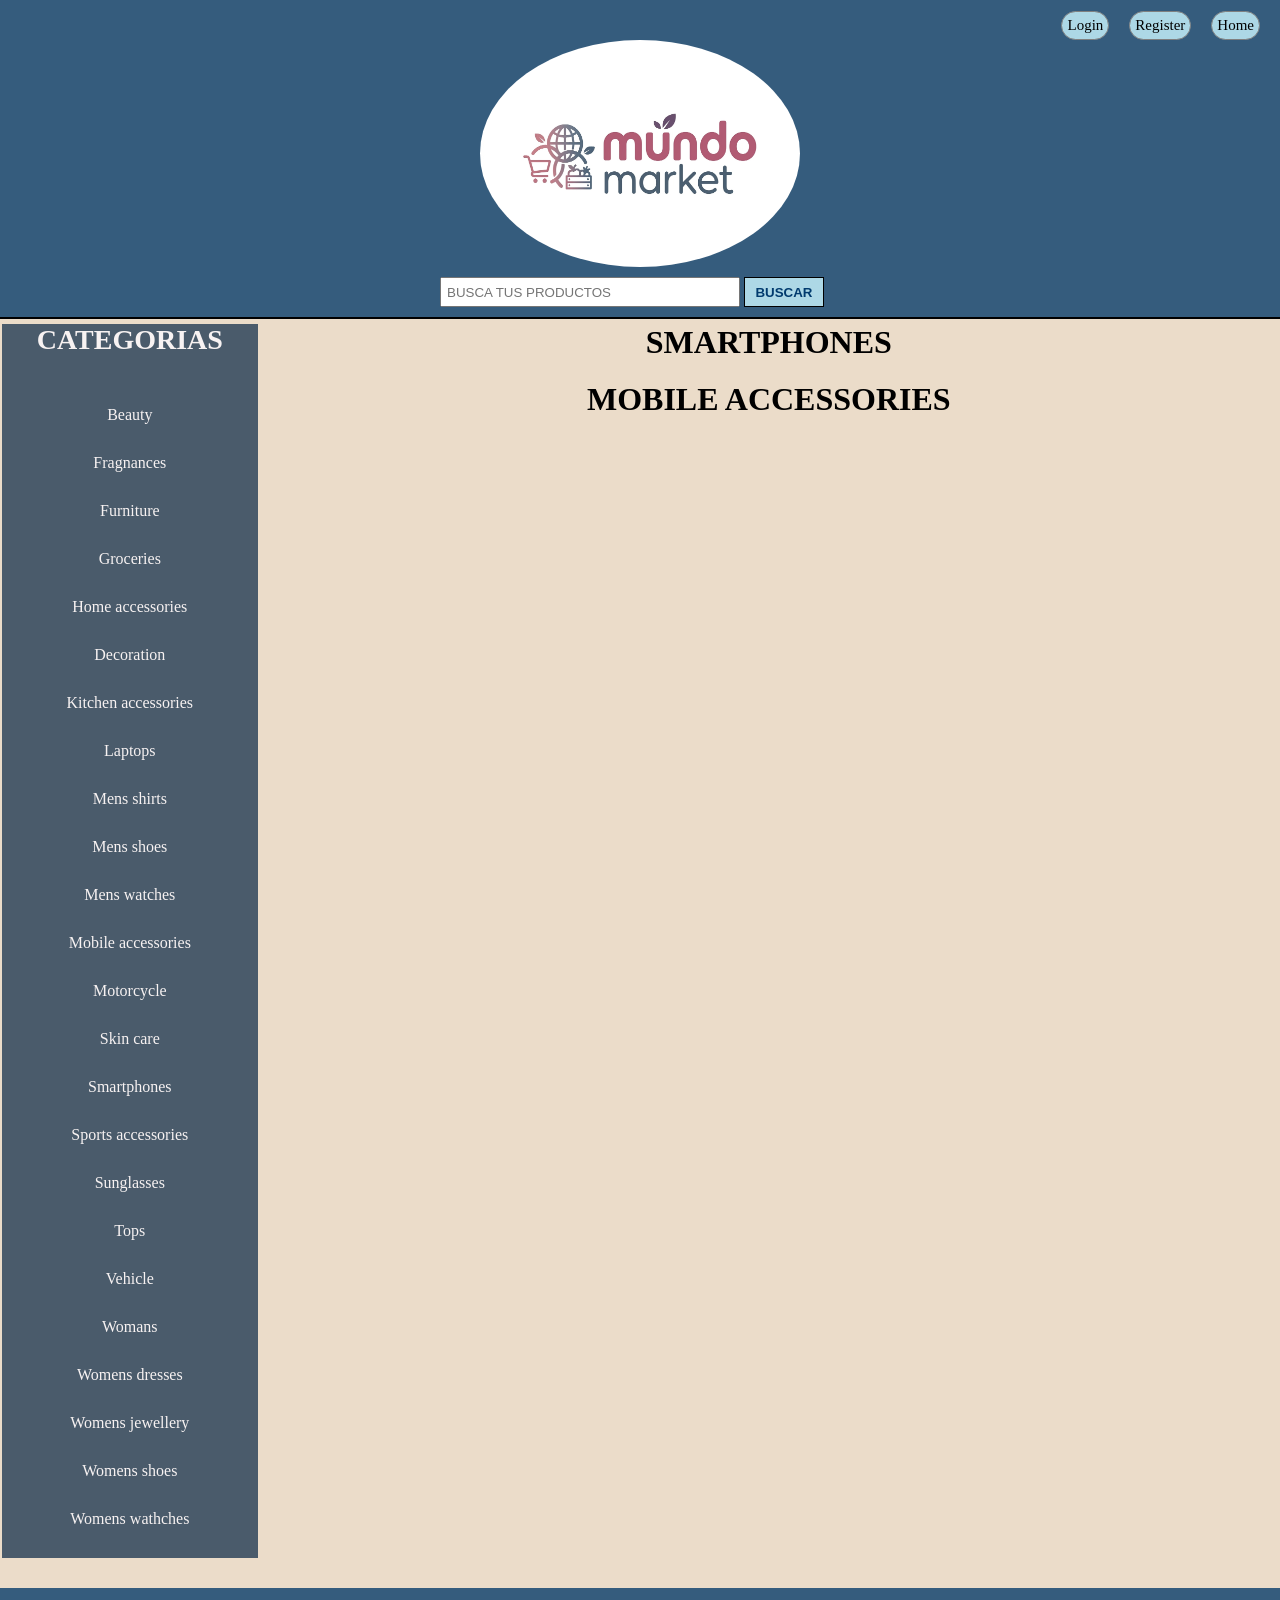
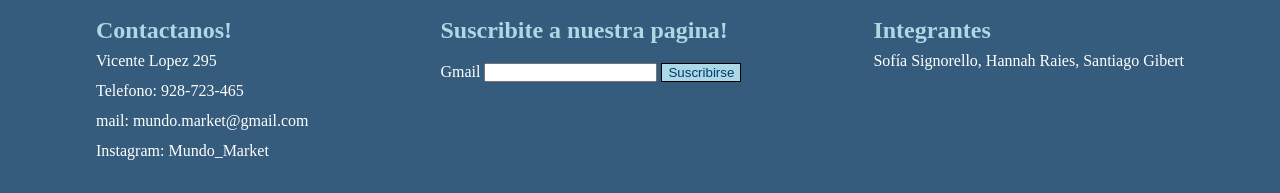
==== index.html @ 8f1405d2 "correccion" ====
<!DOCTYPE html>
<html lang="en">

<head>
    <meta charset="UTF-8">
    <meta name="viewport" content="width=device-width, initial-scale=1.0">
    <title>MUNDO MARKET</title>
    <link rel="stylesheet" href="./css/styles.css">
</head>

<body>
    <header class="header_index">
        <nav>
            <ul class="navegador_index">
                <li class="loginli"> <a href="./login.html">Login</a> </li>
                <li class="registerli"> <a href="./register.html">Register</a></li>
                <li><a href="./index.html">Home</a></li>
                <li class="saludoLi"> <span class="saludo"> Nombre de usuario </span></li>
                <li class="logoutLi"><button type="button" class="logoutSacar">logout</button></li>
              
            </ul>
        </nav>
        <div class="logo_index">
            <a href="./index.html"> <img src="./img/logopagina.jpg" alt="" class="logo_index1"></a>
        </div>
        <div class="navegador_index0">
            <form action="./search-results.html" class="BARRA_de_busqueda">
                <label for="" class="BARRA_de_busqueda1"><input type="text" class="buscador_index"
                        placeholder="BUSCA TUS PRODUCTOS"></label>
                <button class="BARRA_de_busqueda2" type="submit" name="BUSCAR">BUSCAR</button>
            </form>
        </div>
    </header>
    <main class="main_index">
        <aside class="aside_index">
            <h1 class="CATEGORIAS_titulo">CATEGORIAS</h1>
            <nav>
                <ul class="CATEGORIAS_index">
                    <li class="CATEGORIAS_index_li"><a href="./category.html">Beauty</a></li>
                    <li><a href="./category.html">Fragnances</a></li>
                    <li><a href="./category.html">Furniture</a></li>
                    <li><a href="./category.html">Groceries </a></li>
                    <li><a href="./category.html">Home accessories </a></li>
                    <li><a href="./category.html"> Decoration </a></li>
                    <li><a href="./category.html">Kitchen accessories</a></li>
                    <li><a href="./category.html"> Laptops</a></li>
                    <li><a href="./category.html">Mens shirts</a> </li>
                    <li><a href="./category.html">Mens shoes</a> </li>
                    <li><a href="./category.html">Mens watches</a></li>
                    <li><a href="./category.html">Mobile accessories</a></li>
                    <li><a href="./category.html"> Motorcycle</a></li>
                    <li><a href="./category.html">Skin care</a></li>
                    <li><a href="./category.html">Smartphones </a></li>
                    <li><a href="./category.html">Sports accessories</a> </li>
                    <li><a href="./category.html">Sunglasses</a></li>
                    <li><a href="./category.html">Tops </a></li>
                    <li><a href="./category.html"> Vehicle</a></li>
                    <li><a href="./category.html">Womans </a> </li>
                    <li><a href="./category.html">Womens dresses</a> </li>
                    <li><a href="./category.html">Womens jewellery</a> </li>
                    <li><a href="./category.html">Womens shoes</a> </li>
                    <li><a href="./category.html">Womens wathches</a></li>
                </ul>
            </nav>
        </aside>
        <div class="PRODUCTS">
            <h1 class="TOP_PRODUCTS">SMARTPHONES</h1>

            <section class="section_index"> </section>

            <h1 class="ALEATORIOS">MOBILE ACCESSORIES</h1>

            <section class="section_index  ProductosAlatorios"> </section>

        </div>
    </main>
    <footer class="footer">
        <div class="datos">
            <h2>Contactanos!</h2>
            <p>Vicente Lopez 295</p>
            <p>Telefono: <a href="tel:928-723-4650 ">928-723-465 </a></p>
            <p>mail: <a href="mailto: mundo.market@gmail.com "> mundo.market@gmail.com </a></p>
            <p>Instagram: Mundo_Market</p>
        </div>
        <div>
            <h2>Suscribite a nuestra pagina! </h2>
            <form action="./index.html" method="get" class="formSubcripcion">
                <label for="email">Gmail</label>
                <input id="email" type="email" name="email" value="" class="campoSubcripcion">
                <button type="submit" class="Suscribirse">Suscribirse</button>
            </form>
        </div>
        <div>
            <h2>Integrantes</h2>
            <p>Sofía Signorello, Hannah Raies, Santiago Gibert</p>
        </div>
    </footer>
    <script src="./js/index.js"></script>
    <script src="./js/saludo.js"></script>
    <script src="./js/logout.js"></script>
</body>

</html>
---- css/styles.css ----
* {
    box-sizing: border-box;
    padding: 0;
    margin: 0;
}

ul,
ol,
li {
    list-style-type: none;
}

a {
    text-decoration: none;
}

li a {
    color: black;
    text-decoration: none;

}

li {
    list-style-type: none;
}

body {
    width: 100%;
    display: flex;
    flex-wrap: wrap;
    justify-self: center;
    background-color: rgb(235, 220, 201);
}


.header_index {
    width: 100%;
    display: flex;
    flex-direction: column;
    margin-bottom: 5px;
    border-bottom: 2px solid black;
    background-color: rgb(53, 92, 125);
}

.logo_index {
    width: 25%;
    border-radius: 50%;
    margin: 0 auto;
    margin-bottom: 10px;
    display: flex;
    justify-content: center;
}

.logo_index1 {
    height: 100%;
    width: 100%;
    border-radius: 50%;
    margin: 0 auto;
    margin-bottom: 10px;
}

.navegador_index {
    display: flex;
    width: 100%;
    justify-content: end;
    height: 30px;
    margin-top: 10px;
    flex-wrap: wrap;
    align-content: center;
}

.navegador_index li {
    margin-right: 20px;
}

.navegador_index li {
    background-color: lightblue;
    font-size: 15px;
    padding: 5px;
    border: 1px solid gray;
    color: rgb(178, 218, 255);
    border-radius: 20px;
}

.navegador_index0 {
    display: flex;
    flex-wrap: wrap;
    width: 100%;
    margin-bottom: 10px;
    justify-content: center;
}

.BARRA_de_busqueda {
    width: 400px;
    margin: 0 auto;

}

.buscador_index {
    height: 30px;
    width: 300px;
    padding: 5px;
}

.BARRA_de_busqueda2 {
    width: 80px;
    height: 30px;
    background-color: lightblue;
    color: rgb(1, 59, 110);
    font-weight: bold;
    border: 1px solid black;
}


.BARRA_de_busqueda1 {
    width: 300px;
}

.PRODUCTS {
    display: flex;
    flex-direction: row;
    flex-wrap: wrap;
    width: 80%;
    display: inline-block;
}

.main_index {
    display: flex;
    flex-direction: row;
    flex-wrap: wrap;
    width: 100%;
    margin-left: 2px;
}

.aside_index {
    width: 20%;
    background-color: #4A5B6B;
    color: rgb(247, 242, 242);
}

.aside_index a {
    color: rgb(247, 242, 242);
}

.CATEGORIAS_index {
    display: flex;
    flex-direction: column;
    align-items: center;
    margin-top: 40px;
}

.CATEGORIAS_index li {
    margin-bottom: 30px;
}

.CATEGORIAS_titulo {
    text-align: center;
    width: 100%;
    height: 37px;
    font-size: 28px;
}

.CATEGORIAS_index_li {
    margin-top: 5px;
}

.TOP_PRODUCTS {
    text-align: center;
    display: block;
    width: 100%;
}

.section_index {
    display: flex;
    flex-wrap: wrap;
    width: 100%;
    align-items: center;
    justify-content: center;
}

.article_index {
    display: flex;
    flex-wrap: wrap;
    width: 32%;
    border: 1px gray solid;
    height: 450px;
    margin: 5px;
    justify-content: center;
    background-color: rgb(161, 194, 218);
}
.DescripcionDelProducto{
    margin-bottom: 5px;
}


.img_article_index {
    width: 100%;
    height: 200px;
    margin-bottom: 5px;
}

.imgproduct {
    height: 400px;
    border: 5px solid rgb(192, 108, 132);
}

.botton_index {
    margin: 3px auto;
    height: 40px;
    align-self: end;
    width: 100px;
    background-color: rgb(13, 83, 117);
    border: 1px solid rgb(141, 187, 219);
}
.logoutSacar{
    background: none;
    border: none;
}
.botton_index a {
    color: rgba(235, 220, 201);
    font-weight: bold;
}

.item {
    border: 2px solid rgb(53, 92, 125);
    display: flex;
    flex-direction: column;
    background-color: rgb(224, 218, 216);
    padding: 10px;
}

.Section {
    margin-bottom: 30px;
}

.Section2 {
    margin-bottom: 30px;
}

.Reseñas {
    margin-bottom: 20px;
    margin-top: 20px;
    font-size: 28px;
}

.item {
    line-height: 25px;
}

.h1product {
    font-family: Georgia, 'Times New Roman', Times, serif;
    font-size: 30px;
    margin-left: 15px;
}

.lista {
    display: flex;
    flex-direction: row;
    margin-left: 15px;
    margin-top: 15px;
}

.lista p {
    background-color: #355c7d;
    color: white;
    width: 90px;
    height: 40px;
    text-align: center;
    border-radius: 80px;
    margin-right: 10px;
}

.mainproduct {
    display: flex;
    flex-direction: row;
}

.divproduct {
    margin-left: 40px;
    margin-right: 40px;
}

.fecha {
    text-align: right;
}

.Sectionproduct {
    line-height: 35px;
}

.descripcion {
    font-size: 20px;
    margin-left: 15px;
}

.email_login {
    width: 400px;
}

.main_login {
    background-color: rgb(105, 129, 148);
    width: 768px;
    display: flex;
    justify-content: center;
    margin-top: 30px;
}

.body_login {
    justify-content: center;
}

.contenedor_login {
    margin: 15px 0 15px 0;
}

.registro {
    margin-top: 10px;
    color: black;
}

.registro a {
    color: white;
    margin-left: 8px;
}

.titulo_login {
    text-align: center;
    margin: 0 0 15px 0;
}

.form_login {
    display: flex;
    flex-direction: column;
}

.form_login label {
    margin-bottom: 15px;
}

.texto_productos {
    margin: 0 2px 0 2px;
    width: 100%;
    text-align: center;
    display: flex;
    flex-wrap: wrap;
    flex-direction: column;
}

.texto_productos p {
    margin-top: 5px;
}

.footer {
    display: flex;
    flex-direction: row;
    background-color: rgb(53, 92, 125);
    width: 100%;
    padding: 30px;
    margin-top: 30px;
    justify-content: space-around;

}

.footer p {
    color: white;
    margin-top: 5px;
}

.footer a {
    color: white;
}

.footer h2 {
    color: lightblue;
}

.footer label {
    color: white;
}

.footer {
    line-height: 25px;
}

.footer input {
    margin-top: 20px;
}

.detalles1 {
    margin: 3px auto;
    padding: 10px;
    border: 1px solid rgba(235, 220, 201);
    background-color: rgb(13, 83, 117);
    align-self: end;
    color: rgb(141, 187, 219);
    height: 40px;
    width: 100px;
    text-align: center;
    color: white;
    font-family: 'Franklin Gothic Medium', 'Arial Narrow', Arial, sans-serif;
    font-size: 15px;
}

.detalles {
    color: white;
}

.boton_login {
    width: 80px;
    align-self: center;
    padding: 5px;
    background-color: lightblue;
    border: 1px solid black;
}

.Registrate {
    align-self: center;
    width: 200px;
    display: flex;
    justify-content: space-between;
}

.boton_register {
    width: 80px;
    align-self: center;
    padding: 5px;
    background-color: lightblue;
    border: 1px solid black;
}

.barras {
    width: 30px;
}

.email_login {
    height: 30px;
    margin-top: 5px;
}

.terminos {
    margin-right: 5px;
}

.Suscribirse {
    background-color: lightblue;
    color: blue;
}

.productdesc {
    display: flex;
    margin-top: 30px;
    align-items: center;
}

@media(max-width: 425px) {
    .body {
        display: flex;
    }

    .main_index {
        display: flex;
        flex-direction: column-reverse;
        flex-wrap: wrap;
    }

    .aside_index {
        width: 100%;
    }

    .logo_index {
        width: 40%;
    }

    .PRODUCTS {
        width: 100%;
    }


    .article_index {
        width: 100%;
    }

    .CATEGORIAS_index {
        display: flex;
        flex-direction: row;
        flex-wrap: wrap;
        margin: 5px;
        align-content: center;
        justify-content: center;
    }

    .CATEGORIAS_index li {
        margin-bottom: 30px;
        margin: 5px;
    }

    .navegador_index {
        justify-content: space-between;
        margin-bottom: 15px;
    }

    .navegador_index li {
        margin: 3px;
    }

    .BARRA_de_busqueda2 {
        width: 20%
    }

    .buscador_index {
        width: 60%;
        margin-left: 10%;
        height: 80%;
        border: solid black 1px;
    }

    .BARRA_de_busqueda2 {
        height: 80%;
    }

    .footer {

        display: flex;
        flex-direction: column;
        flex-wrap: nowrap;
        align-content: center;
        justify-content: center;
        align-items: center;
    }

    .main_login {
        width: 98%;
    }

    .contenedor_login {
        width: 95%;
    }

    .email_login {
        width: 100%;
    }

    .mainproduct {
        display: flex;
        flex-direction: column-reverse;
        width: 100%;
    }

    .divproduct {
        margin-left: 0px;
        width: 100%;
    }

    .productdesc {
        display: flex;
        flex-direction: column;
        flex-wrap: wrap;
    }

    .lista {
        justify-content: center;
    }

    .imgproduct {
        height: 100%;
        width: 100%;
    }

    .productdesc {
        width: 100%;
    }

    .detalle_del_producto {

        width: 100%;
    }

    .imgproduct {
        width: 98%;
        border: gray solid 1px;
        margin-left: 1%;
        margin-right: 1%;
    }

    .item {
        width: 98%;
        margin-left: 1%;
        margin-right: 1%;
        margin: 0 0 5% 0;
     }
}

.ALEATORIOS {
    text-align: center;
    width: 100%;
    margin-top: 20px;
}

.Suscribirse {
    border: solid 1px black;
    color: rgb(1, 59, 110);
    height: 19px;
    width: 80px;
}
.Apple{
   padding: 8px;
}

.tags {
    display: flex;
    flex-direction: row;
    margin-top: 15px;
    margin-left: 10px;
}
.tags p {
    margin-left: 10px;
}

.productos1{
    margin: 10px;
    margin-left: 15px;
}
.saludo{
    color: black;
}
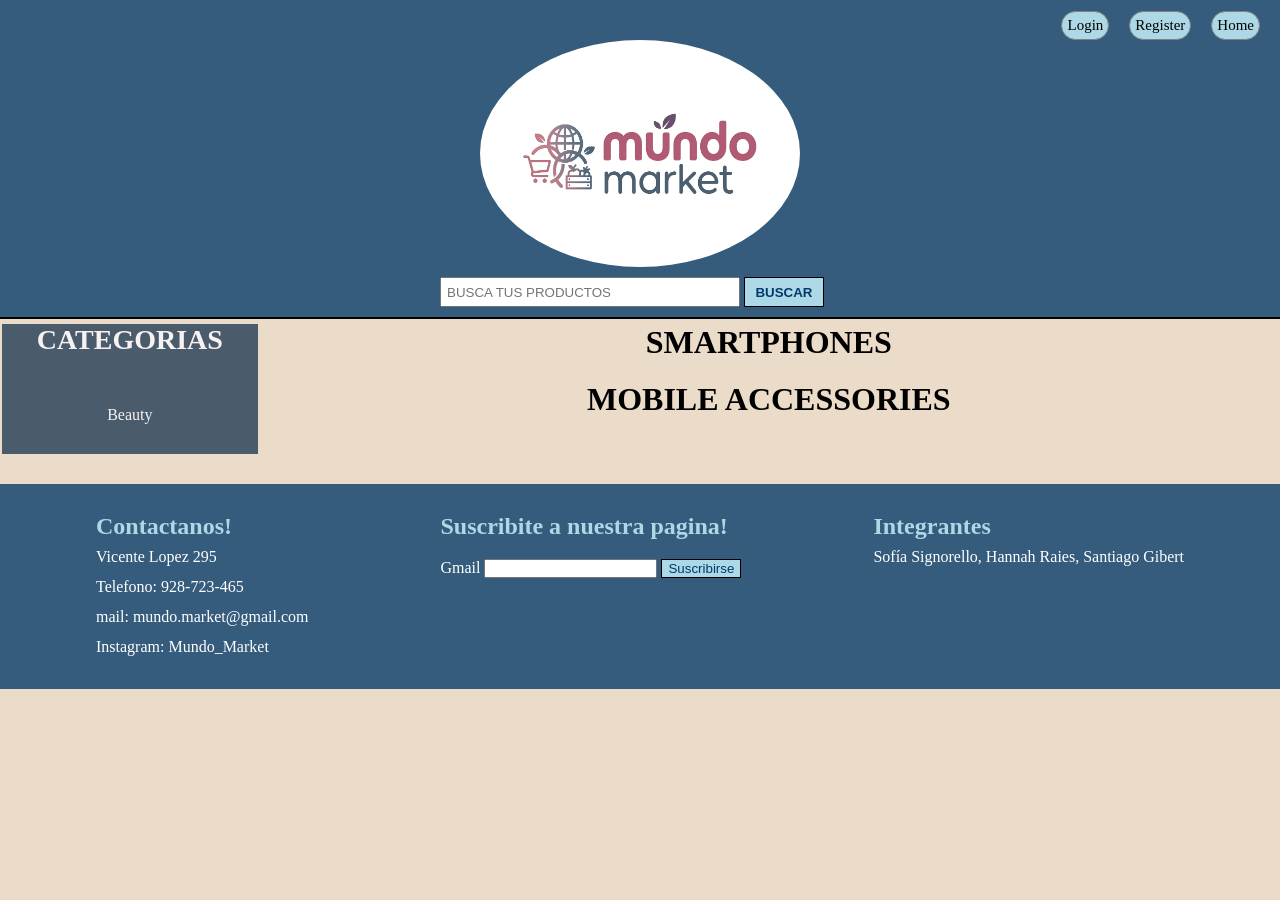
==== commit b0e75993: "avance" ====
--- a/index.html
+++ b/index.html
@@ -37,29 +37,7 @@
             <nav>
                 <ul class="CATEGORIAS_index">
                     <li class="CATEGORIAS_index_li"><a href="./category.html">Beauty</a></li>
-                    <li><a href="./category.html">Fragnances</a></li>
-                    <li><a href="./category.html">Furniture</a></li>
-                    <li><a href="./category.html">Groceries </a></li>
-                    <li><a href="./category.html">Home accessories </a></li>
-                    <li><a href="./category.html"> Decoration </a></li>
-                    <li><a href="./category.html">Kitchen accessories</a></li>
-                    <li><a href="./category.html"> Laptops</a></li>
-                    <li><a href="./category.html">Mens shirts</a> </li>
-                    <li><a href="./category.html">Mens shoes</a> </li>
-                    <li><a href="./category.html">Mens watches</a></li>
-                    <li><a href="./category.html">Mobile accessories</a></li>
-                    <li><a href="./category.html"> Motorcycle</a></li>
-                    <li><a href="./category.html">Skin care</a></li>
-                    <li><a href="./category.html">Smartphones </a></li>
-                    <li><a href="./category.html">Sports accessories</a> </li>
-                    <li><a href="./category.html">Sunglasses</a></li>
-                    <li><a href="./category.html">Tops </a></li>
-                    <li><a href="./category.html"> Vehicle</a></li>
-                    <li><a href="./category.html">Womans </a> </li>
-                    <li><a href="./category.html">Womens dresses</a> </li>
-                    <li><a href="./category.html">Womens jewellery</a> </li>
-                    <li><a href="./category.html">Womens shoes</a> </li>
-                    <li><a href="./category.html">Womens wathches</a></li>
+    
                 </ul>
             </nav>
         </aside>
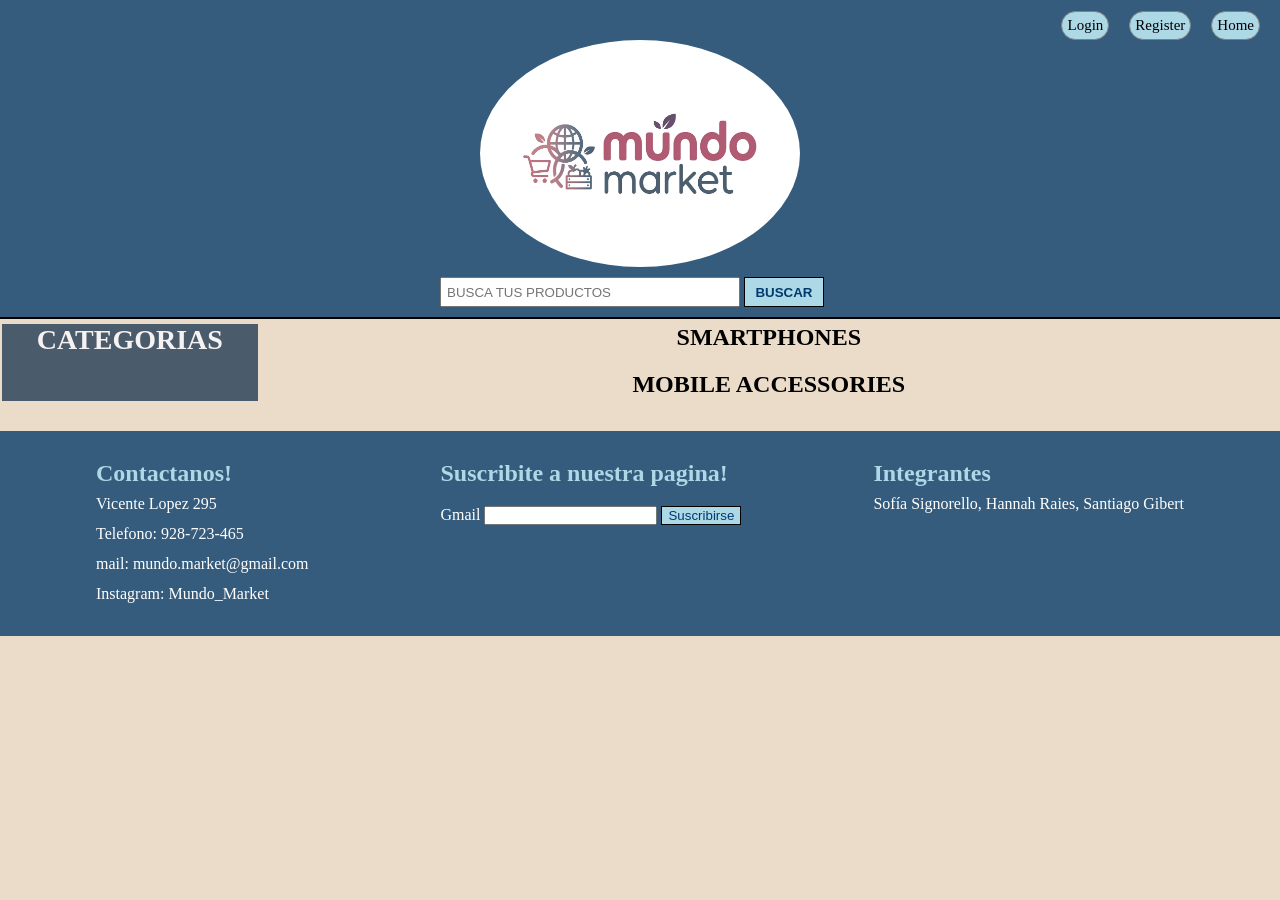
==== commit e384dffa: "avance product" ====
--- a/index.html
+++ b/index.html
@@ -36,17 +36,16 @@
             <h1 class="CATEGORIAS_titulo">CATEGORIAS</h1>
             <nav>
                 <ul class="CATEGORIAS_index">
-                    <li class="CATEGORIAS_index_li"><a href="./category.html">Beauty</a></li>
     
                 </ul>
             </nav>
         </aside>
         <div class="PRODUCTS">
-            <h1 class="TOP_PRODUCTS">SMARTPHONES</h1>
+            <h2 class="TOP_PRODUCTS">SMARTPHONES</h2>
 
             <section class="section_index"> </section>
 
-            <h1 class="ALEATORIOS">MOBILE ACCESSORIES</h1>
+            <h2 class="ALEATORIOS">MOBILE ACCESSORIES</h2>
 
             <section class="section_index  ProductosAlatorios"> </section>
 
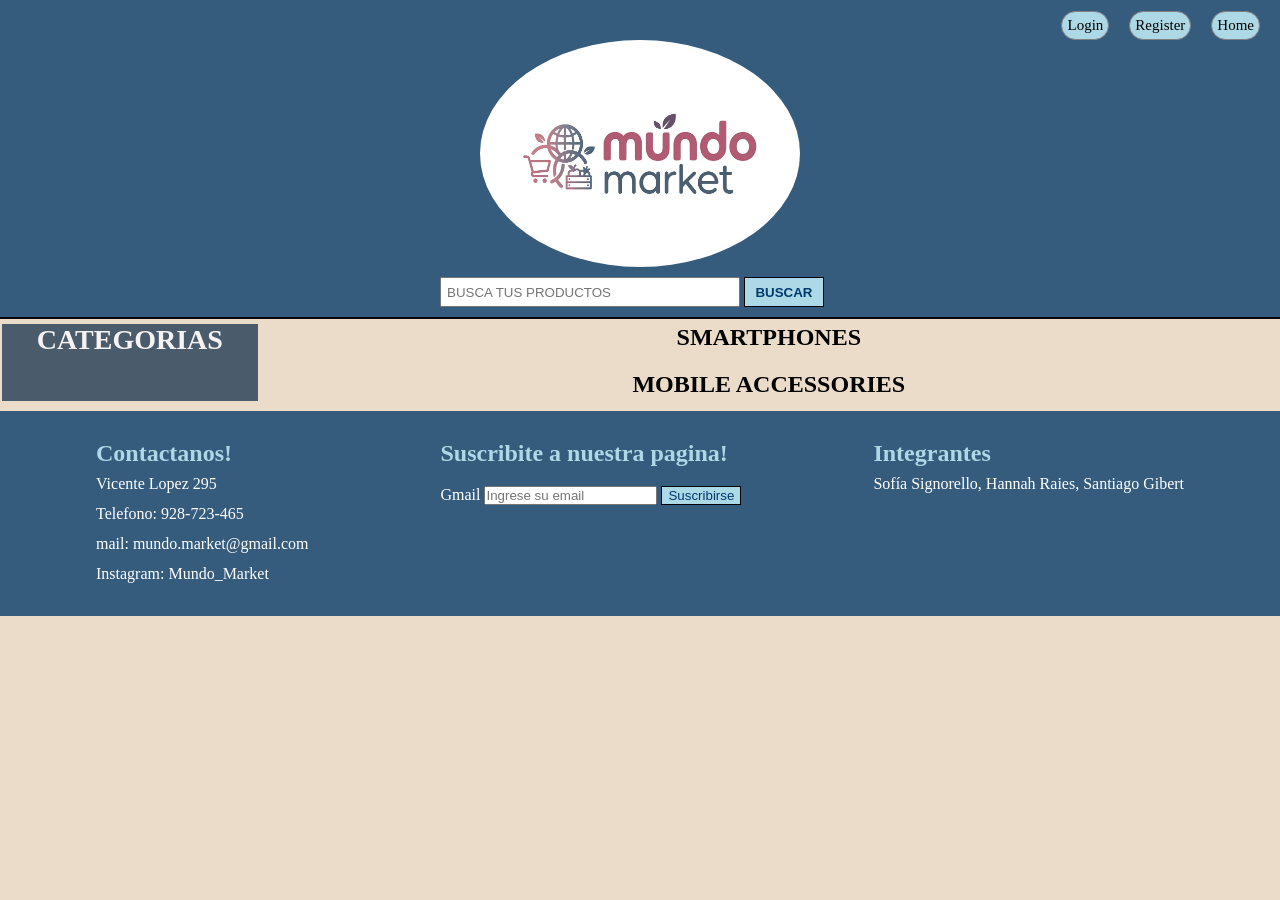
==== commit 4dd79d31: "termine detalles" ====
--- a/index.html
+++ b/index.html
@@ -17,15 +17,15 @@
                 <li><a href="./index.html">Home</a></li>
                 <li class="saludoLi"> <span class="saludo"> Nombre de usuario </span></li>
                 <li class="logoutLi"><button type="button" class="logoutSacar">logout</button></li>
-              
+
             </ul>
         </nav>
         <div class="logo_index">
-            <a href="./index.html"> <img src="./img/logopagina.jpg" alt="" class="logo_index1"></a>
+            <a href="./index.html"> <img src="./img/logopagina.jpg" alt="Logo Mundo Market" class="logo_index1"></a>
         </div>
         <div class="navegador_index0">
-            <form action="./search-results.html" class="BARRA_de_busqueda">
-                <label for="" class="BARRA_de_busqueda1"><input type="text" class="buscador_index"
+            <form action="./search-results.html" class="BARRA_de_busqueda" method="get">
+                <label class="BARRA_de_busqueda1"><input name="buscador" type="text" class="buscador_index"
                         placeholder="BUSCA TUS PRODUCTOS"></label>
                 <button class="BARRA_de_busqueda2" type="submit" name="BUSCAR">BUSCAR</button>
             </form>
@@ -36,7 +36,7 @@
             <h1 class="CATEGORIAS_titulo">CATEGORIAS</h1>
             <nav>
                 <ul class="CATEGORIAS_index">
-    
+
                 </ul>
             </nav>
         </aside>
@@ -62,8 +62,8 @@
         <div>
             <h2>Suscribite a nuestra pagina! </h2>
             <form action="./index.html" method="get" class="formSubcripcion">
-                <label for="email">Gmail</label>
-                <input id="email" type="email" name="email" value="" class="campoSubcripcion">
+                <label for="email"><span class="emailSubcripcionSpan">Gmail</span></label>
+                <input id="email" type="email" name="email" value="" class="campoSubcripcion" placeholder="Ingrese su email">
                 <button type="submit" class="Suscribirse">Suscribirse</button>
             </form>
         </div>
--- a/css/styles.css
+++ b/css/styles.css
@@ -71,9 +71,6 @@
 
 .navegador_index li {
     margin-right: 20px;
-}
-
-.navegador_index li {
     background-color: lightblue;
     font-size: 15px;
     padding: 5px;
@@ -117,11 +114,7 @@
 }
 
 .PRODUCTS {
-    display: flex;
-    flex-direction: row;
-    flex-wrap: wrap;
-    width: 80%;
-    display: inline-block;
+   width: 80%;
 }
 
 .main_index {
@@ -183,7 +176,7 @@
     flex-wrap: wrap;
     width: 32%;
     border: 1px gray solid;
-    height: 450px;
+    min-height: 450px;
     margin: 5px;
     justify-content: center;
     background-color: rgb(161, 194, 218);
@@ -197,29 +190,19 @@
     width: 100%;
     height: 200px;
     margin-bottom: 5px;
+    background-color: #F2F7FA;
 }
 
 .imgproduct {
     height: 400px;
-    border: 5px solid rgb(192, 108, 132);
-}
-
-.botton_index {
-    margin: 3px auto;
-    height: 40px;
-    align-self: end;
-    width: 100px;
-    background-color: rgb(13, 83, 117);
-    border: 1px solid rgb(141, 187, 219);
-}
+    border:  2px solid rgb(53, 92, 125);;
+     background-color: #F2F7FA;
+}
+
 .logoutSacar{
     background: none;
     border: none;
 }
-.botton_index a {
-    color: rgba(235, 220, 201);
-    font-weight: bold;
-}
 
 .item {
     border: 2px solid rgb(53, 92, 125);
@@ -227,6 +210,7 @@
     flex-direction: column;
     background-color: rgb(224, 218, 216);
     padding: 10px;
+    line-height: 25px;
 }
 
 .Section {
@@ -241,10 +225,6 @@
     margin-bottom: 20px;
     margin-top: 20px;
     font-size: 28px;
-}
-
-.item {
-    line-height: 25px;
 }
 
 .h1product {
@@ -300,8 +280,10 @@
 .main_login {
     background-color: rgb(105, 129, 148);
     width: 768px;
+    min-height: 70vh;
     display: flex;
     justify-content: center;
+    align-items: center;
     margin-top: 30px;
 }
 
@@ -356,8 +338,9 @@
     background-color: rgb(53, 92, 125);
     width: 100%;
     padding: 30px;
-    margin-top: 30px;
+    margin-top: 10px;
     justify-content: space-around;
+    line-height: 25px;
 
 }
 
@@ -376,10 +359,6 @@
 
 .footer label {
     color: white;
-}
-
-.footer {
-    line-height: 25px;
 }
 
 .footer input {
@@ -428,32 +407,54 @@
     border: 1px solid black;
 }
 
-.barras {
-    width: 30px;
-}
-
-.email_login {
-    height: 30px;
-    margin-top: 5px;
-}
-
 .terminos {
     margin-right: 5px;
 }
 
+.productdesc {
+    display: flex;
+    margin-top: 30px;
+    align-items: center;
+}
+
+.ALEATORIOS {
+    text-align: center;
+    width: 100%;
+    margin-top: 20px;
+}
+
 .Suscribirse {
     background-color: lightblue;
-    color: blue;
-}
-
-.productdesc {
-    display: flex;
-    margin-top: 30px;
-    align-items: center;
+    border: solid 1px black;
+    color: rgb(1, 59, 110);
+    height: 19px;
+    width: 80px;
+}
+
+.Apple{
+   padding: 8px;
+}
+
+.tags {
+    display: flex;
+    flex-direction: row;
+    margin-top: 15px;
+    margin-left: 10px;
+}
+.tags p {
+    margin-left: 10px;
+}
+
+.productos1{
+    margin: 10px;
+    margin-left: 15px;
+}
+.saludo{
+    color: black;
 }
 
 @media(max-width: 425px) {
-    .body {
+    body {
         display: flex;
     }
 
@@ -504,7 +505,7 @@
     }
 
     .BARRA_de_busqueda2 {
-        width: 20%
+        width: 20%;
     }
 
     .buscador_index {
@@ -589,37 +590,15 @@
         margin: 0 0 5% 0;
      }
 }
-
-.ALEATORIOS {
-    text-align: center;
-    width: 100%;
-    margin-top: 20px;
-}
-
-.Suscribirse {
-    border: solid 1px black;
-    color: rgb(1, 59, 110);
-    height: 19px;
-    width: 80px;
-}
-.Apple{
-   padding: 8px;
-}
-
-.tags {
-    display: flex;
-    flex-direction: row;
-    margin-top: 15px;
-    margin-left: 10px;
-}
-.tags p {
-    margin-left: 10px;
-}
-
-.productos1{
-    margin: 10px;
-    margin-left: 15px;
-}
-.saludo{
-    color: black;
-}+.email_login{
+    padding: 5px;
+    height: 30px;
+    margin-top: 5px;
+}
+.loginCampo{
+    display: block;
+    margin-bottom: 2px;
+}
+.tag1{
+color: black;
+}
